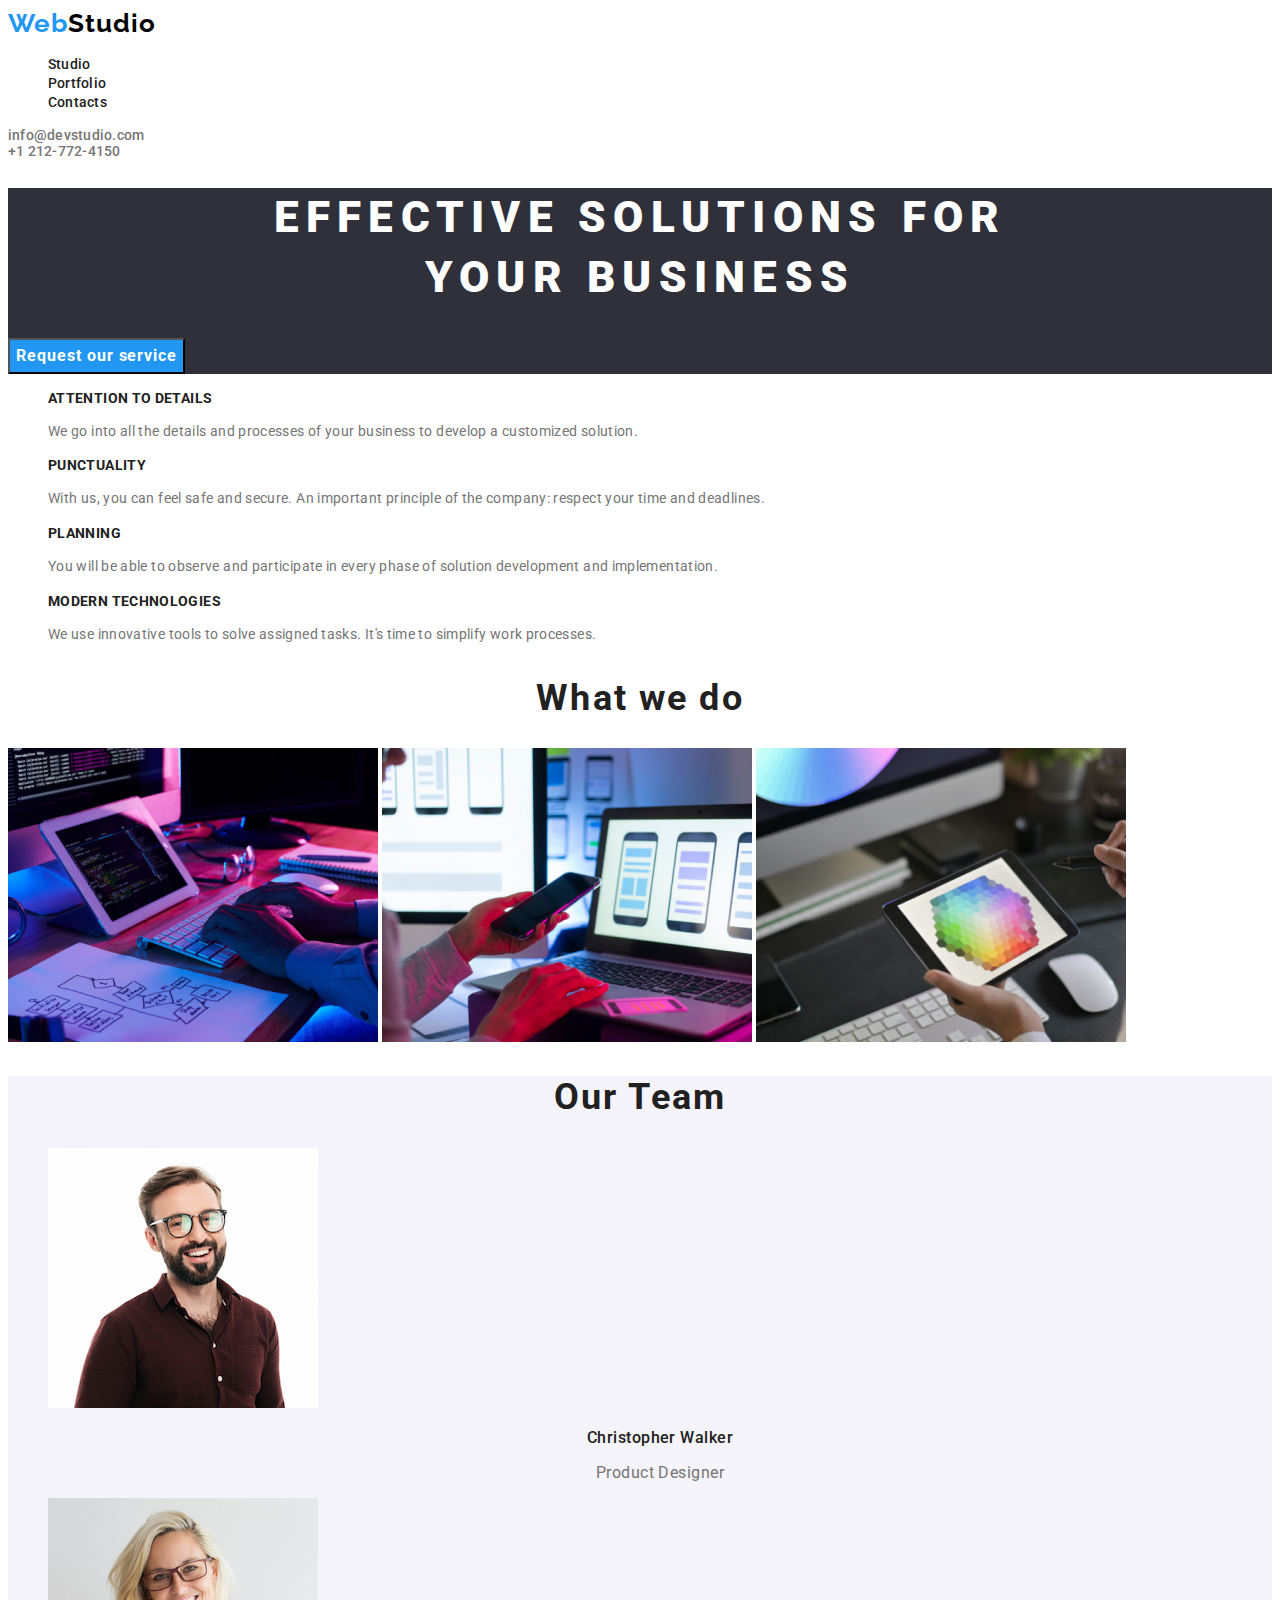
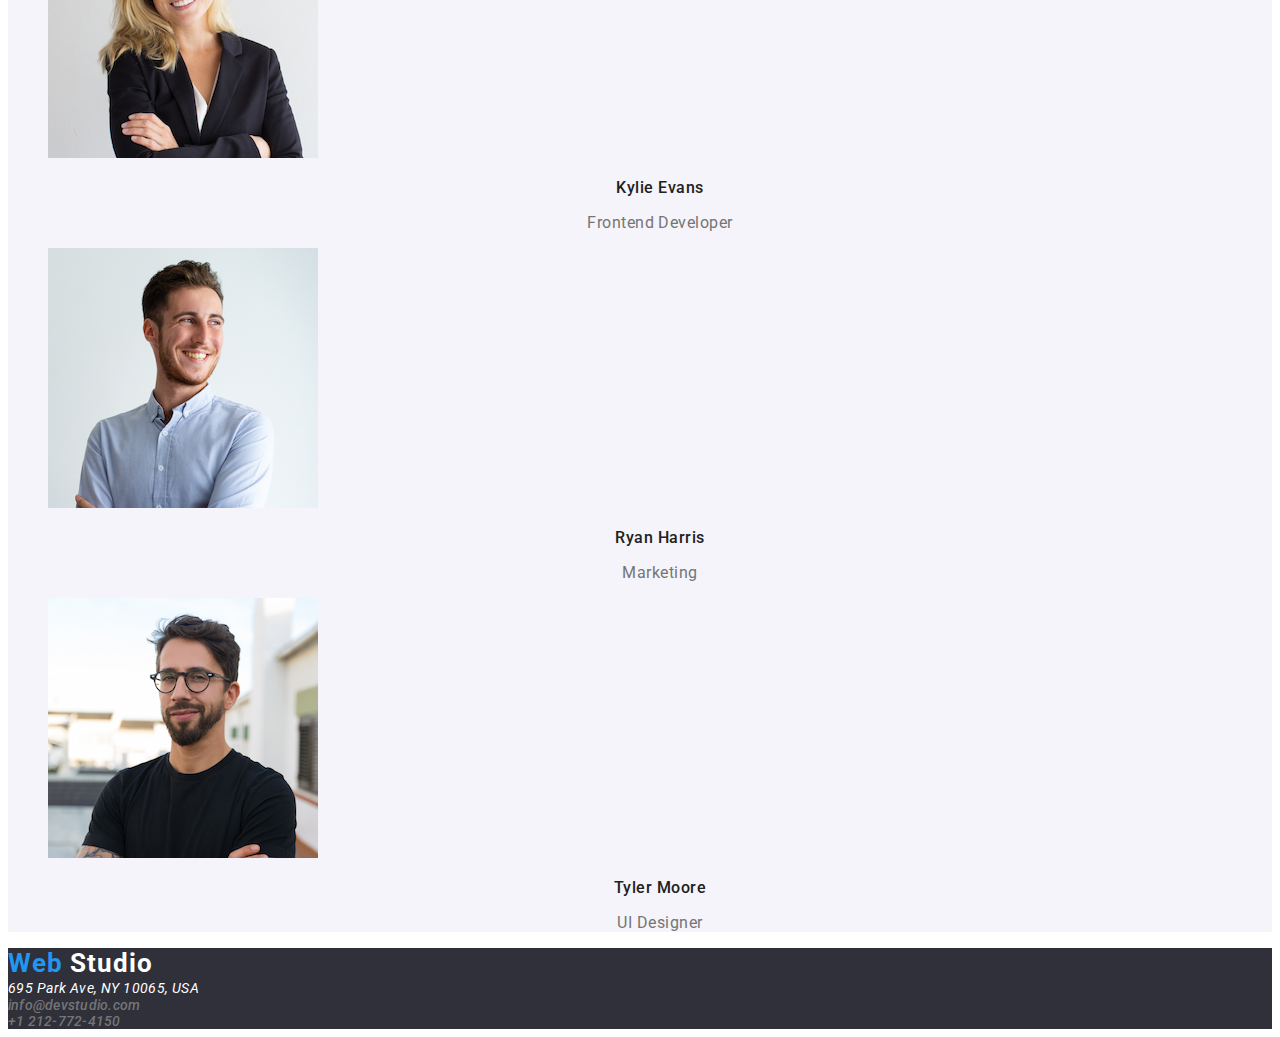
==== index.html @ f8f8b5e8 "homework-2" ====
<!DOCTYPE html>
<html lang="en">
  <head>
    <meta charset="UTF-8" />
    <meta name="viewport" content="width=device-width, initial-scale=1.0" />
    <title>Web Studio</title>
    <link rel="preconnect" href="https://fonts.googleapis.com" />
    <link rel="preconnect" href="https://fonts.gstatic.com" crossorigin />
    <link
      href="https://fonts.googleapis.com/css2?family=Dancing+Script&family=Raleway:wght@400;700&family=Roboto:wght@400;500;700;900&display=swap"
      rel="stylesheet"
    />
    <link rel="stylesheet" href="css/styles.css" />
  </head>
  <body>
    <!-- Section header -->
    <header class="header-page">
      <a href="./index.html" class="header-logo"
        >Web<span class="word-logo">Studio</span>
      </a>
      <nav class="navigation-bar">
        <ul class="items-bar">
          <li>
            <a href="#">Studio </a>
          </li>
          <li>
            <a href="./portofolio.html">Portfolio</a>
          </li>
          <li>
            <a href="#">Contacts</a>
          </li>
        </ul>
        <div class="contact-items">
          <a href="mailto:info@devstudio.com">info@devstudio.com</a>
          <a href="tel:+1-212-772-4150">+1 212-772-4150</a>
        </div>
      </nav>
    </header>
    <main>
      <!-- Section title page -->
      <section>
        <div class="section-title">
          <h1>EFFECTIVE SOLUTIONS FOR <br />YOUR BUSINESS</h1>
          <button type="button" class="request">Request our service</button>
        </div>
      </section>
      <!-- Section our targets-->
      <section class="section-targets">
        <ul>
          <li>
            <h3 class="target-title">ATTENTION TO DETAILS</h3>
            <p class="target-info">
              We go into all the details and processes of your business to
              develop a customized solution.
            </p>
          </li>
          <li>
            <h3 class="target-title">PUNCTUALITY</h3>
            <p class="target-info">
              With us, you can feel safe and secure. An important principle of
              the company: respect your time and deadlines.
            </p>
          </li>
          <li>
            <h3 class="target-title">PLANNING</h3>
            <p class="target-info">
              You will be able to observe and participate in every phase of
              solution development and implementation.
            </p>
          </li>
          <li>
            <h3 class="target-title">MODERN TECHNOLOGIES</h3>
            <p class="target-info">
              We use innovative tools to solve assigned tasks. It's time to
              simplify work processes.
            </p>
          </li>
        </ul>
      </section>
      <!-- Section What we do -->
      <section>
        <h2 class="servicies">What we do</h2>
        <div>
          <img
            src="./images/write.jpg"
            alt="A person has to task of writing"
            width="370"
          />
          <img
            src="./images/call.jpg"
            alt="A person has to task of calling"
            width="370"
          />
          <img
            src="./images/color.jpg"
            alt="A person has to task of coloring"
            width="370"
          />
        </div>
      </section>
      <!-- Section Our Team -->
      <section class="section-team">
        <h2 class="about-team">Our Team</h2>
        <div>
          <ul>
            <li>
              <img
                src="./images/chris.jpg"
                alt="He has brown hair and wears eyeglasses."
                width="270"
                height="260"
              />
              <h3 class="title-name">Christopher Walker</h3>
              <p class="training">Product Designer</p>
            </li>
            <li>
              <img
                src="./images/kylie.jpg"
                alt="She has blond hair and wears eyeglasses."
                width="270"
                height="260"
              />
              <h3 class="title-name">Kylie Evans</h3>
              <p class="training">Frontend Developer</p>
            </li>
            <li>
              <img
                src="./images/ryan.jpg"
                alt="He has light brown hair."
                width="270"
                height="260"
              />
              <h3 class="title-name">Ryan Harris</h3>
              <p class="training">Marketing</p>
            </li>
            <li>
              <img
                src="./images/tyler.jpg"
                alt="He has black hair and wears
              eyeglasses."
                width="270"
                height="260"
              />
              <h3 class="title-name">Tyler Moore</h3>
              <p class="training">UI Designer</p>
            </li>
          </ul>
        </div>
      </section>
    </main>
    <!-- Section Footer -->
    <footer class="section-address">
      <a href="./index.html" class="header-logo"
        >Web <span class="word-logo-footer">Studio</span>
      </a>
      <address>
        <span class="address-office">695 Park Ave, NY 10065, USA</span>
        <div class="contact-items">
          <a href="mailto:info@devstudio.com">info@devstudio.com</a>
          <a href="tel:+1-212-772-4150">+1 212-772-4150</a>
        </div>
      </address>
    </footer>
  </body>
</html>
---- css/styles.css ----
:root {
--bkground-color:#fff;
--bkground-title:#2F303A;
--title-color:#FFFFFF;
--word1st-logo-color: #2196F3;
--word2sd-logo-color: #000000;
--word2sd-logo-footer:#fff;
--links-color:#212121;
--links-hover-color:#2196F3;
--contacts-color:#757575;
--headings-color:#212121;
--paragraph-color:#757575;
--font-family:"Roboto", "sans-serif";

}

body{
    font-family: var(--font-family);
}

/* Header logo */
.header-page{
    background-color: var(--bk-color);
    font-family:"Raleway", sans-serif; 
}
    
     .header-logo{
         letter-spacing:0.04em;
        font-weight: 700;
        color: var(--word1st-logo-color);
        font-size: 26px;
        text-decoration: none;

    } 

   .word-logo{
    color: var(--word2sd-logo-color);
   }

   .header-logo:active{
    background-color: #2196F3;
   }


   /* Navigation bar*/
 .navigation-bar ul{
    list-style: none;
    
}
.header-page .items-bar a{
    color:var(--links-color) ;
    font-family: var(--font-family);
    font-size: 14px;
    font-weight: 500;
    letter-spacing: 0.017em;
    text-decoration: none;
}
.header-page .items-bar a:hover,
.header-page .navigation-bar .item-bar a:focus{
    color: var(--links-hover-color);
}
.header-page .items-bar a:active{
    background-color: #2196F3;
    color: #FFFFFF;
}

.contact-items a{
    display:block;
    color: var(--contacts-color);
    font-family: var(--font-family);
    font-size: 14px;
    font-weight: 500;
    letter-spacing: 0.017em;
    text-decoration: none;
}
.contact-items a:hover,
.contact-items a:focus{
    color: var(--links-hover-color);
}

main{
    background-color: var(--bkground-color);
}

/* Section title page*/
.section-title{
    background-color: var(--bkground-title);
}
.section-title h1{
color: var(--title-color);
font-weight:900;
font-size: 44px;
text-align: center;
letter-spacing: 0.165em;
line-height: 1.36;
text-transform: uppercase; 
}
.request{
     font-family: inherit;
    font-size: 16px;
    font-weight: 700;
    background-color: var(--links-hover-color);
    color: #fff;
    line-height: 1.87;
    letter-spacing: 0.06em;
    cursor: pointer;
}
.request:hover{
    background-color: #2196F3;
    color: #FFFFFF;
} 
/* Section our targets */
.section-targets ul{
list-style: none;
}

.target-title{
    color: var(--headings-color);
    font-size: 14px;
    letter-spacing: 0.026em;
    font-weight: 700;
    text-transform: uppercase;
    
}

.target-info{
    letter-spacing: 0.026em;
    font-size: 14px;
    /* line height este line height/font size */
    line-height: 1.7;
    color: var(--paragraph-color);
}
/* Section What we do */
.servicies{
    color: var(--headings-color);
    font-size: 36px;
    text-align: center;
    letter-spacing: 0.06em;
    font-weight: 700;
}
/* Section Our Team */
.section-team{
    background-color: #F5F4FA;
}
.section-team ul{
    list-style: none;
}
.about-team{
    color: var(--headings-color);
    font-size: 36px;
    text-align: center;
    letter-spacing: 0.06em;
    font-weight: 700;
}

.title-name{
    font-weight: 500;
    font-size: 16px;
    letter-spacing: 0.03em;
    text-align: center;
    color: var(--headings-color);
}

.training{
    font-size: 16px;
    letter-spacing: 0.03em;
    text-align: center;
    color: var(--paragraph-color);
}

/* Section Footer */
.section-address{
    background-color: var(--bkground-title);
}
.word-logo-footer{
    color: var(--word2sd-logo-footer);
}
.address-office{
    color: #FFFFFF;
    font-family: var(--font-family);
    font-size: 14px;
    letter-spacing: 0.03em;
    text-align: left;
    text-decoration: none;
}

/* Page Portofolio */
/* .button-field {
    list-style: none; */

    .list {
        list-style: none;
    }

.button-field button{
    color: var(--links-color);
    font-family: inherit; 
    font-size: 16px;
    font-weight: 500;
    letter-spacing: 0.03em;
    text-align: center;
    line-height: 1.62;
    border: none;
}
.button-field button:hover,
.button-field button:focus{
    background-color: var(--links-hover-color);
    color: var(--title-color);
} 

.button-field button:active{
    color: #FFFFFF;
    background-color: #2196F3;
}

/* Section Gallery */

.name-project{
color: var(--headings-color);
font-family: var(--font-family);
font-size: 18px;
font-weight: 700;
letter-spacing: 0.06em;
line-height: 1.8;
}
.category{
color: var(--paragraph-color);
font-size: 16px;
letter-spacing: 0.03em;
line-height: 1.87;
}
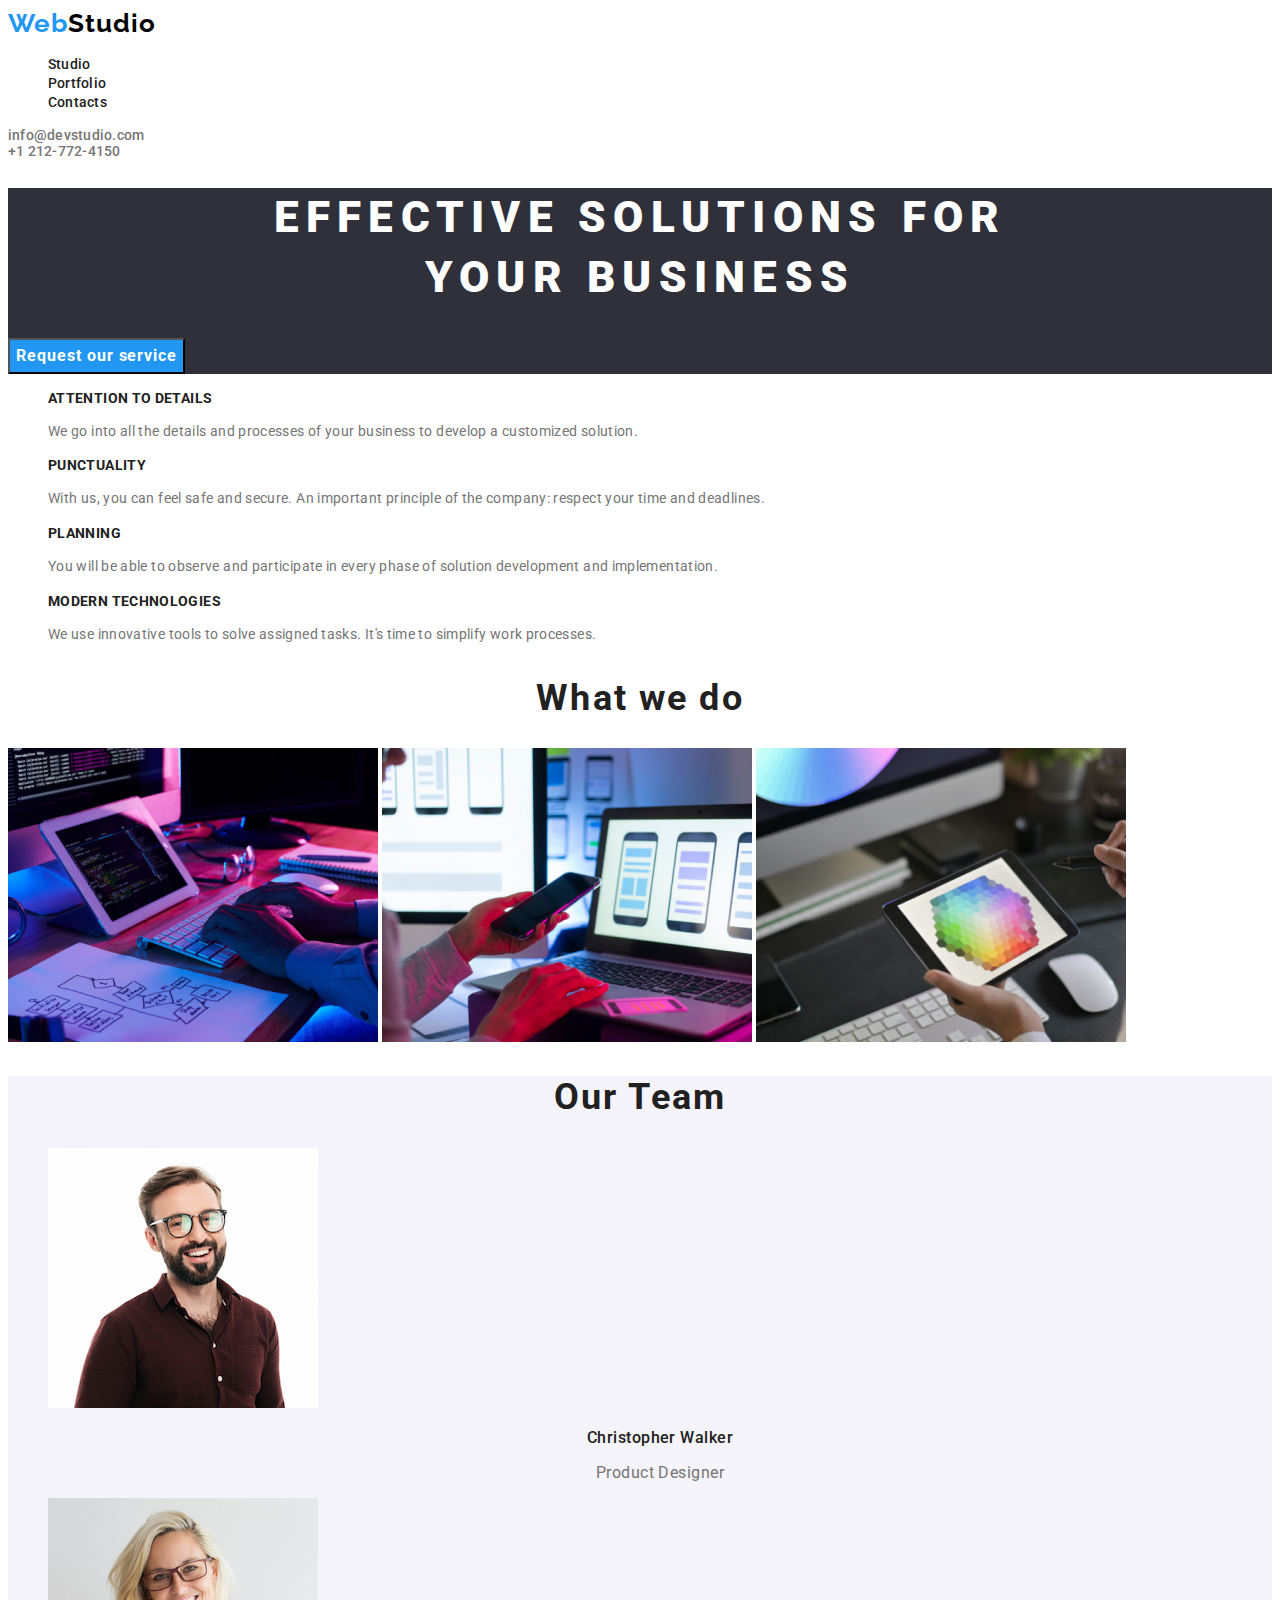
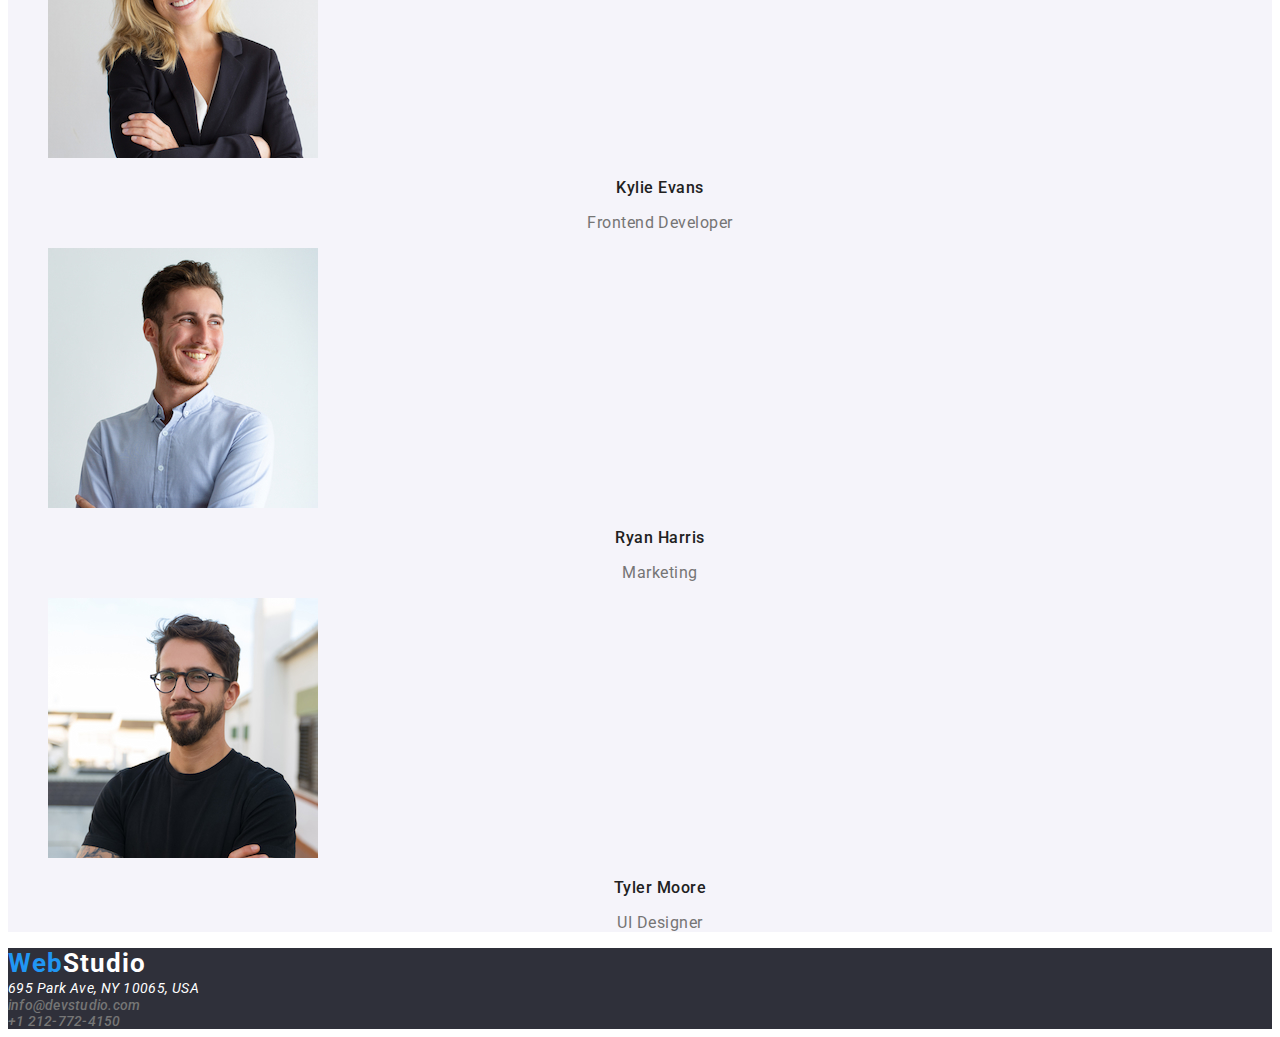
==== commit cb886038: "update-homework-2" ====
--- a/index.html
+++ b/index.html
@@ -151,7 +151,7 @@
     <!-- Section Footer -->
     <footer class="section-address">
       <a href="./index.html" class="header-logo"
-        >Web <span class="word-logo-footer">Studio</span>
+        >Web<span class="word-logo-footer">Studio</span>
       </a>
       <address>
         <span class="address-office">695 Park Ave, NY 10065, USA</span>
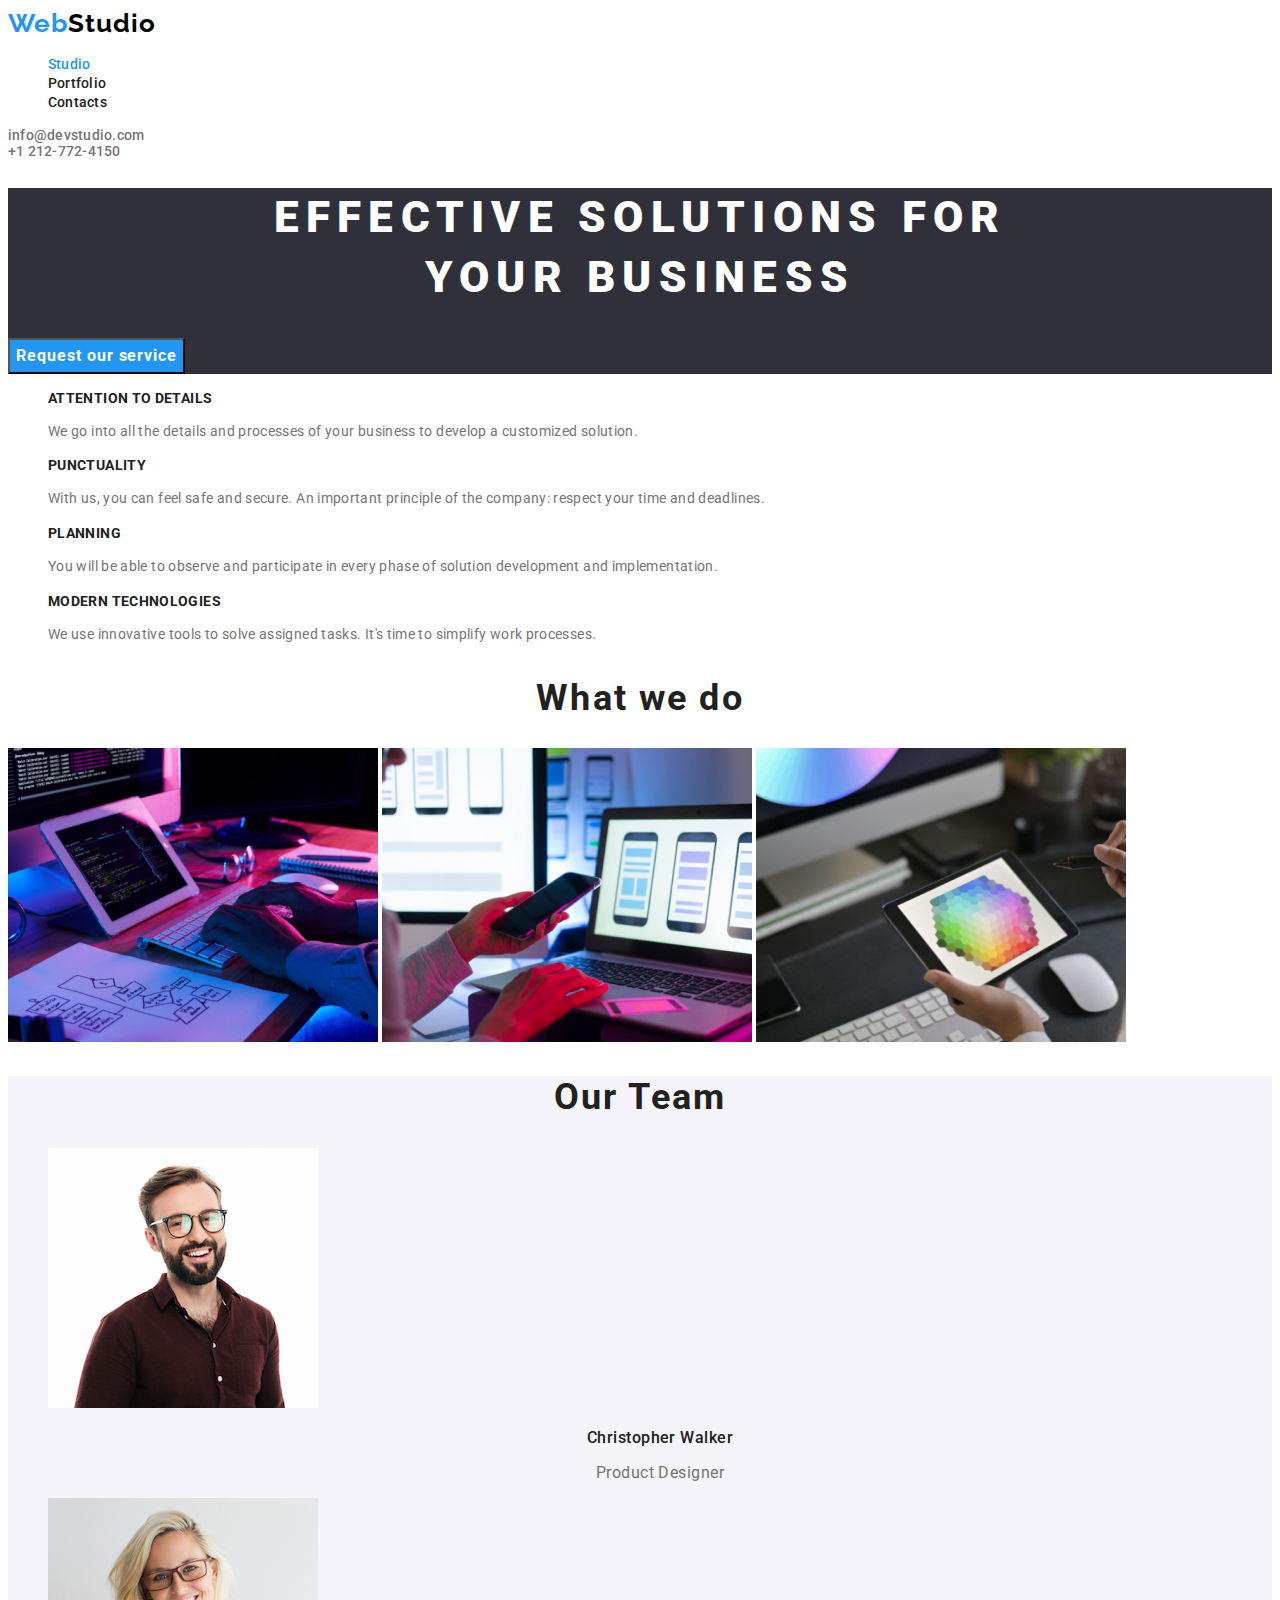
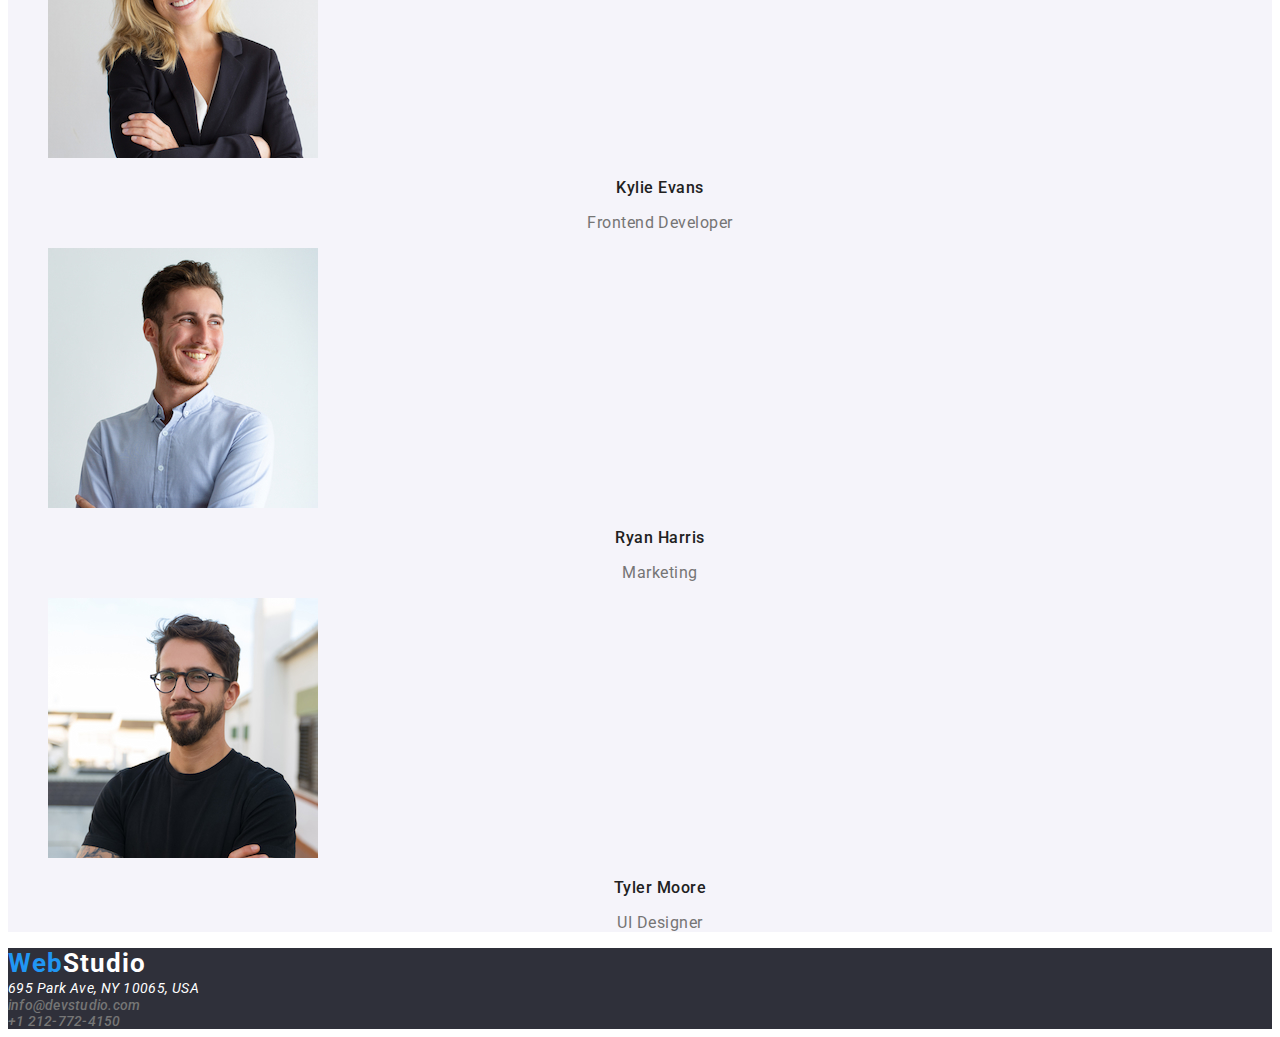
==== commit 71bed798: "homework-2-addCurrent" ====
--- a/index.html
+++ b/index.html
@@ -21,7 +21,7 @@
       <nav class="navigation-bar">
         <ul class="items-bar">
           <li>
-            <a href="#">Studio </a>
+            <a href="./index.html" class="current">Studio </a>
           </li>
           <li>
             <a href="./portofolio.html">Portfolio</a>
@@ -32,7 +32,7 @@
         </ul>
         <div class="contact-items">
           <a href="mailto:info@devstudio.com">info@devstudio.com</a>
-          <a href="tel:+1-212-772-4150">+1 212-772-4150</a>
+          <a href="tel:+1-212-772-4150" class="links">+1 212-772-4150</a>
         </div>
       </nav>
     </header>
--- a/css/styles.css
+++ b/css/styles.css
@@ -38,7 +38,7 @@
    }
 
    .header-logo:active{
-    background-color: #2196F3;
+    color: #2196F3;
    }
 
 
@@ -59,9 +59,11 @@
 .header-page .navigation-bar .item-bar a:focus{
     color: var(--links-hover-color);
 }
-.header-page .items-bar a:active{
-    background-color: #2196F3;
-    color: #FFFFFF;
+ .header-page .items-bar a:active{
+    color: #2196F3;
+} 
+.header-page .navigation-bar .current{
+    color: #2196F3;
 }
 
 .contact-items a{
@@ -77,6 +79,10 @@
 .contact-items a:focus{
     color: var(--links-hover-color);
 }
+ .contact-items a:active{
+   color: #2196F3;
+;
+} 
 
 main{
     background-color: var(--bkground-color);
@@ -105,8 +111,8 @@
     letter-spacing: 0.06em;
     cursor: pointer;
 }
-.request:hover{
-    background-color: #2196F3;
+.section-title .request:hover{
+    background-color: #188CE8;
     color: #FFFFFF;
 } 
 /* Section our targets */
@@ -126,6 +132,7 @@
 .target-info{
     letter-spacing: 0.026em;
     font-size: 14px;
+    font-weight: 400;
     /* line height este line height/font size */
     line-height: 1.7;
     color: var(--paragraph-color);
@@ -163,6 +170,7 @@
 
 .training{
     font-size: 16px;
+    font-weight: 400;
     letter-spacing: 0.03em;
     text-align: center;
     color: var(--paragraph-color);
@@ -181,6 +189,7 @@
     font-size: 14px;
     letter-spacing: 0.03em;
     text-align: left;
+    font-style: italic;
     text-decoration: none;
 }
 
